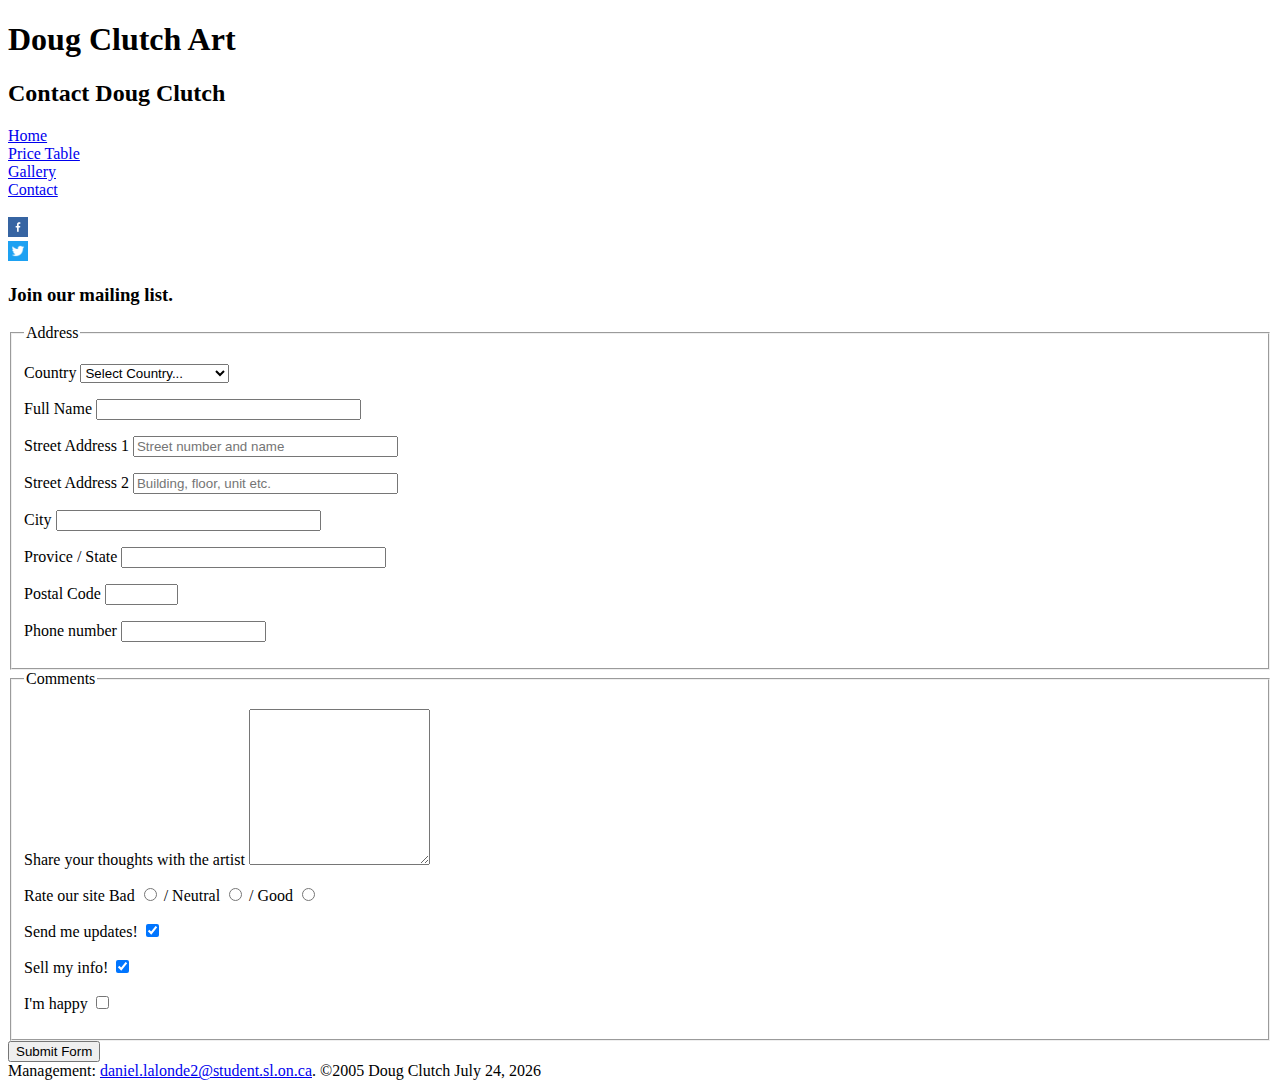
==== form.html @ 55d5763f "adding this site to git" ====
<!doctype html>
<!--Daniel Philip Lalonde-->
<html lang="en">
<head>
<title>Contact - Doug Clutch Art</title>
<meta charset="UTF-8">
<link rel ="stylesheet" type = "text/css" href = "./css/external.css" />
<script src ="./javascript/external.js"></script>
</head>
<body onload = "todaysDate()">
<div class=heading>
	<h1>Doug Clutch Art</h1>
	<h2>Contact Doug Clutch</h2>
</div>

<div class=navflexcontainer>
	<div class="navflexitem">
		<a href="index.html" title="Home">Home</a>
	</div>
	<div class="navflexitem">
		<a href="tablePage.html" title="Pricing">Price Table</a>
	</div>
	<div class="navflexitem">
		<a href="images.html" title="Gallery">Gallery</a>
	</div>
	<div class="navflexitem">
		<a href="Form.html" title="Contact">Contact</a>
	</div>
	<div class="spaceflexitem">
		&nbsp;
	</div>
	<div class="socialflexitem">
		<a target=_blank href="https://www.facebook.com" title="Facebook"><img src ="./imgs/social/fb.png" 
		height="20" width="20" alt="Facebook"/></a>
	</div>
	<div class="socialflexitem">
		<a target=_blank href="https://www.twitter.com" title="Twitter"><img src ="./imgs/social/tt.png" height="20" width="20" alt="Twitter"/></a>
	</div>
</div>
<div class=center>
	<h3>Join our mailing list.</h3>
</div>
<div class=maincontainer>
	<form action="form.html">		
		<fieldset>
		<legend>Address</legend>
		<p>
			<label>Country</label>
			<select id= "Country" size="1" required>
				<option value="" selected disabled>Select Country...</option>
				<option value="Australia">Australia</option>
				<option value="Brazil">Brazil</option>
				<option value="Canada">Canada</option>
				<option value="French Polynesia">French Polynesia</option>
				<option value="Hong Kong">Hong Kong</option>
				<option value="Japan">Japan</option>
				<option value="Mexico">Mexico</option>
				<option value="New Zealand">New Zealand</option>
				<option value="Russian Federation">Russian 
				<option value="Spain">Spain</option>
				<option value="Switzerland">Switzerland</option>
				<option value="United Arab Emirates">United Arab Emirates</option>
				<option value="United Kingdom">United Kingdom</option>
				<option value="United States">United States</option>
				<option value="Zimbabwe">Zimbabwe</option>
			</select>
		</p>
		<p>
			<label>Full Name</label>
			<input type = "text" id = "Name" size = "30" required/>
		</p>
		<p>
			<label> Street Address 1</label>
			<input type = "text" id = "AddressLine1" placeholder ="Street number and name" size = "30"
			required/>
		</p>
		<p>
			<label> Street Address 2</label>
			<input type = "text" id = "AddressLine2" placeholder ="Building, floor, unit etc." size = "30">
		</p>
		<p>
			<label>City</label>
			<input type = "text" id = "City" size = "30" required/>
		</p>
		<p>
			<label>Provice / State</label>
			<input type = "text" id = "Province/State" size = "30" required/>
		</p>
				<p>
			<label>Postal Code</label>
			<input type = "text" id = "PostalCode" size = "6" required/>
		</p>
		<p>
			<label>Phone number</label>
			<input type = "text" id = "PhoneNumber" size = "15"/>
		</p>
		</fieldset>

		<fieldset>
		<legend>Comments</legend>
		<p>
			<label>Share your thoughts with the artist</label>
			<textarea id="Referral" rows="10" cols="20" maxlength="100"></textarea>
		</p>
		<p>
			<label>Rate our site</label>

			Bad <input type = "radio" name="rating" value = "bad"/> /
			
			Neutral <input type = "radio" name="rating" value = "neutral"/> / 
	
			 Good <input type = "radio" name="rating" value = "good"/>
		</p>
		
		<p>
			Send me updates! <input type = "checkbox" id="updates" checked/>
		</p>
		<p>
			Sell my info! <input type = "checkbox" id="release" checked/>
		</p>
		<p>
			I'm happy <input type = "checkbox" id="happiness"/>
		</p>
		</fieldset>
		<button>Submit Form</button>
	</form>
</div>
<div class=footercontainer>
<footer>Management: <a href="mailto:daniel.lalonde2@student.sl.on.ca">daniel.lalonde2@student.sl.on.ca</a>. &copy;2005 <span class="doug">Doug Clutch </span><span id="showDate"></span></footer>
</div>
</body>
</html>
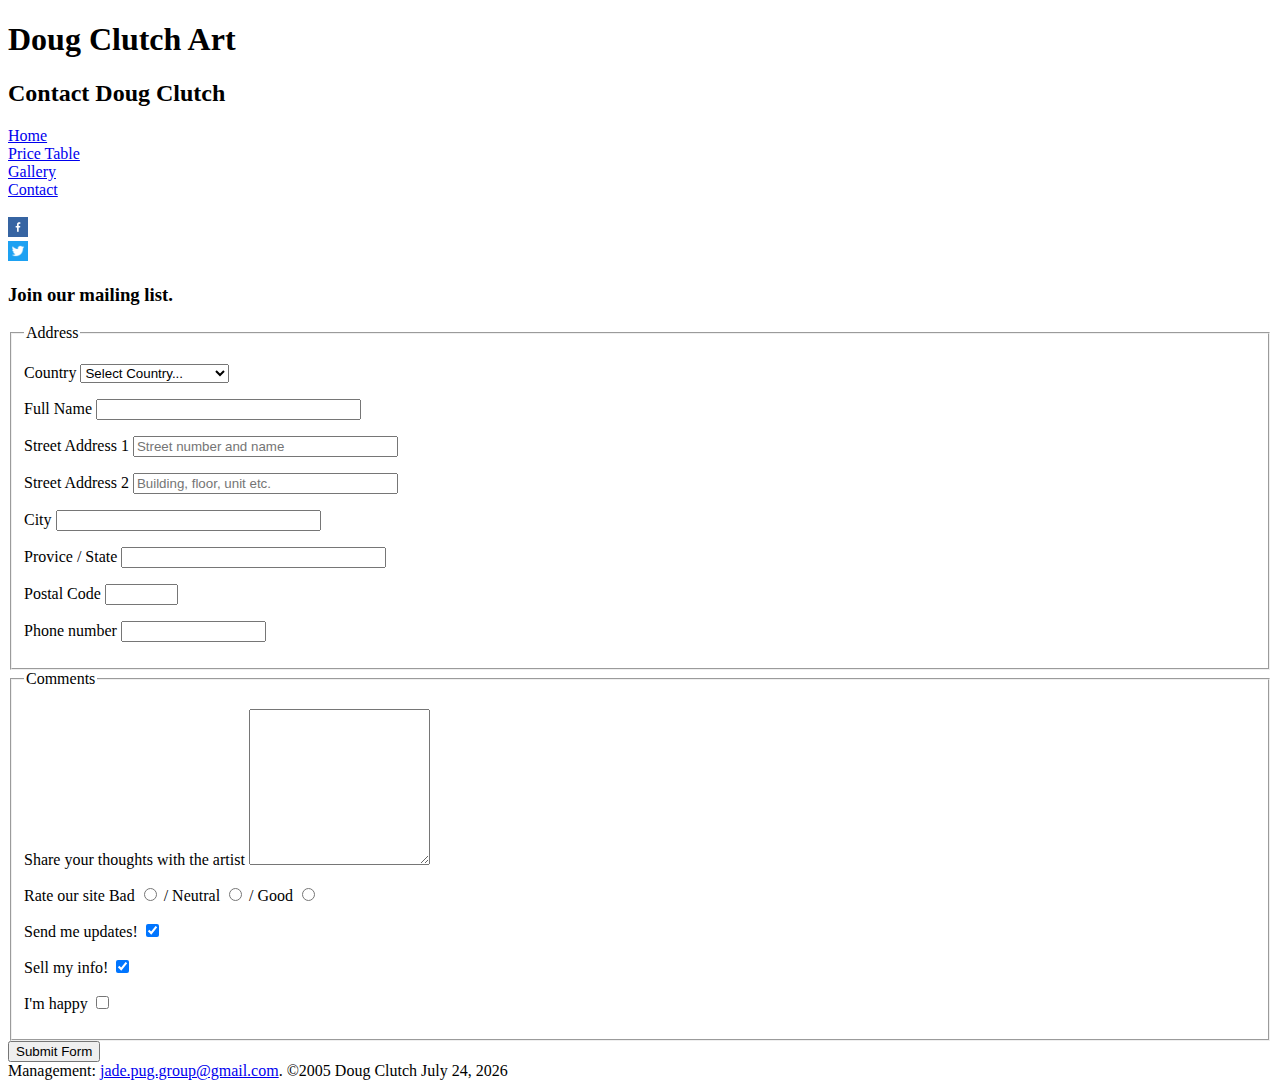
==== commit 5d129426: "update email address" ====
--- a/form.html
+++ b/form.html
@@ -126,7 +126,7 @@
 	</form>
 </div>
 <div class=footercontainer>
-<footer>Management: <a href="mailto:daniel.lalonde2@student.sl.on.ca">daniel.lalonde2@student.sl.on.ca</a>. &copy;2005 <span class="doug">Doug Clutch </span><span id="showDate"></span></footer>
+<footer>Management: <a href="mailto:jade.pug.group@gmail.com">jade.pug.group@gmail.com</a>. &copy;2005 <span class="doug">Doug Clutch </span><span id="showDate"></span></footer>
 </div>
 </body>
 </html>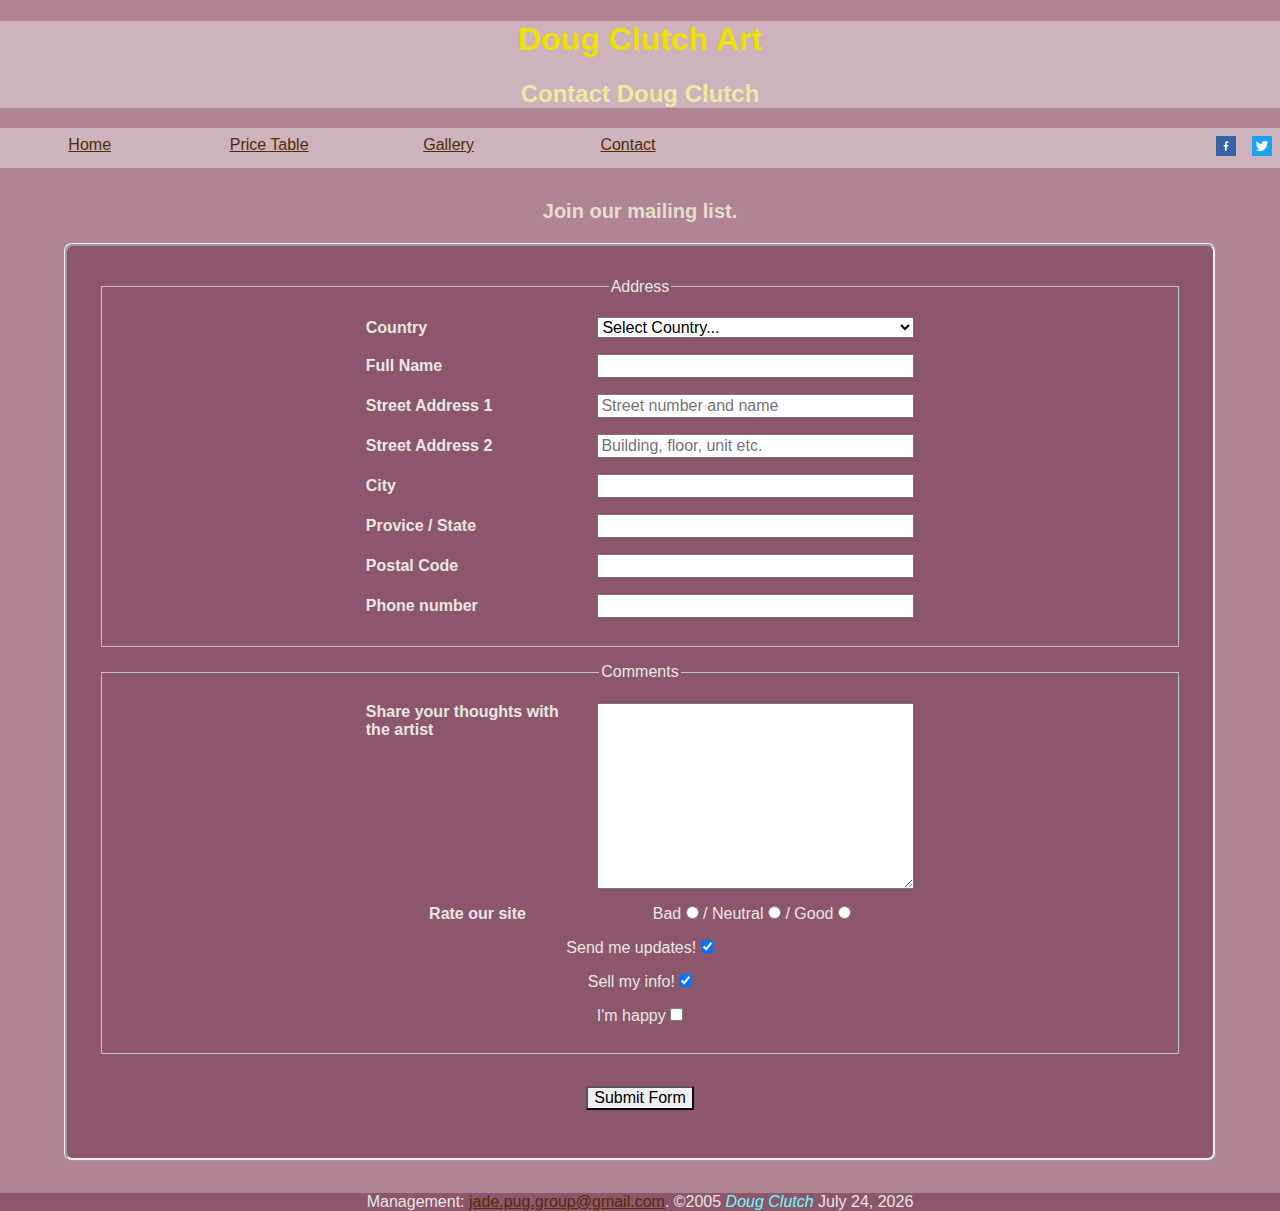
==== commit bfc6fed1: "Update form.html" ====
--- a/form.html
+++ b/form.html
@@ -4,8 +4,8 @@
 <head>
 <title>Contact - Doug Clutch Art</title>
 <meta charset="UTF-8">
-<link rel ="stylesheet" type = "text/css" href = "./css/external.css" />
-<script src ="./javascript/external.js"></script>
+<link rel ="stylesheet" type = "text/css" href = "css/external.css" />
+<script src ="javascript/external.js"></script>
 </head>
 <body onload = "todaysDate()">
 <div class=heading>
@@ -129,4 +129,4 @@
 <footer>Management: <a href="mailto:jade.pug.group@gmail.com">jade.pug.group@gmail.com</a>. &copy;2005 <span class="doug">Doug Clutch </span><span id="showDate"></span></footer>
 </div>
 </body>
-</html>+</html>
--- a/css/external.css
+++ b/css/external.css
@@ -0,0 +1,232 @@
+/*Daniel Philip lalonde*/
+article,aside,details,figcaption,figure,footer,header,hgroup,nav,section,summary{display:block;}audio,canvas,video{display:inline-block;}audio:not([controls]){display:none;height:0;}[hidden]{display:none;}html{font-family:sans-serif;-webkit-text-size-adjust:100%;-ms-text-size-adjust:100%;}a:focus{outline:thin dotted;}a:active,a:hover{outline:0;}h1{font-size:2em;}abbr[title]{border-bottom:1px dotted;}b,strong{font-weight:700;}dfn{font-style:italic;}mark{background:#ff0;color:#000;}code,kbd,pre,samp{font-family:monospace, serif;font-size:1em;}pre{white-space:pre-wrap;word-wrap:break-word;}q{quotes:\201C \201D \2018 \2019;}small{font-size:80%;}sub,sup{font-size:75%;line-height:0;position:relative;vertical-align:baseline;}sup{top:-.5em;}sub{bottom:-.25em;}img{border:0;}svg:not(:root){overflow:hidden;}fieldset{border:1px solid silver;margin:0 2px;padding:.35em .625em .75em;}button,input,select,textarea{font-family:inherit;font-size:100%;margin:0;}button,input{line-height:normal;}button,html input[type=button],/* 1 */
+input[type=reset],input[type=submit]{-webkit-appearance:button;cursor:pointer;}button[disabled],input[disabled]{cursor:default;}input[type=checkbox],input[type=radio]{box-sizing:border-box;padding:0;}input[type=search]{-webkit-appearance:textfield;-moz-box-sizing:content-box;-webkit-box-sizing:content-box;box-sizing:content-box;}input[type=search]::-webkit-search-cancel-button,input[type=search]::-webkit-search-decoration{-webkit-appearance:none;}textarea{overflow:auto;vertical-align:top;}table{border-collapse:collapse;border-spacing:0;}body,figure{margin:0;}legend,button::-moz-focus-inner,input::-moz-focus-inner{border:0;padding:0;}
+
+/* Box-sizing border-box */
+* { -moz-box-sizing: border-box; -webkit-box-sizing: border-box; box-sizing: border-box; }
+
+body 
+{
+	font-family: "helvetica","arial","serif";
+	font-size: 1.0em;
+	color: #e7e7e3;
+	background-color: #b08495;
+}
+a:link
+{
+	color: #502D00;
+}
+a:visited
+{
+	color: #002350;
+}
+a:hover
+{
+	color: #50004B;
+	opacity:0.5;
+}
+H1
+{
+	font-size:2.0em;
+	color: #EDDF00;
+}
+H2
+{
+	font-size:1.5em;
+	color: #EEE9A3;
+}
+H3
+{
+	font-size: 1.25em;
+	color: #E3e0ca;
+}
+
+ol
+{ 
+	list-style-type: upper-alpha;
+}
+
+ul
+{
+	list-style-type: disc;
+}
+
+table
+{
+	border-collapse: collapse;
+	background-color: #F0F0F0;
+	width: 80%;
+	margin: auto;
+	color: #199999;
+	text-align: center;
+	border: 0.3em solid #fffff0;
+
+}
+
+table, th, td
+{
+	border: 0.3em solid #fffff0;
+}
+
+button
+{
+	margin: 1.0em;
+	border-radius: .1em;
+}
+
+figurecaption
+{
+	font-size: 1.5em;
+}
+figure
+{
+	text-align: center;
+}
+form
+{
+	text-align: center;	
+}
+input[type="text"], input[type="password"], select, textarea
+{
+	display: inline-block;
+	width: 30%;
+	margin-left: 0.5em;
+	/*background-color:lightgreen;*/
+}
+label
+{
+	text-align:left;
+	display: inline-block;
+	width: 20%;
+	font-weight: bold;
+	margin-right:0.5em;
+}
+fieldset
+{
+	margin-bottom:1em;
+}
+textarea
+{
+	max-width: 60%;
+	max-height: 20em;	
+}
+.doug
+{
+	font-style: italic;
+	color:#66ffff;
+}
+.heading
+{
+	text-align: center;
+	background-color: #CEB2BD;
+}
+.navflexcontainer
+{
+	display:flex;
+	flex-direction:row;
+	text-align:center;
+	margin-bottom:2em;
+	background-color: #CEB2BD;
+}
+.navflexitem
+{
+	flex: 1;
+	padding: .5em;
+}
+.spaceflexitem
+{
+	flex: 3;
+}
+.socialflexitem
+{
+	flex: 0.1;
+	padding: .5em;
+}
+.maincontainer
+{
+	margin-left: auto;
+	margin-right: auto;	
+	margin-bottom: 2em;
+	padding: 2em;
+	background-color: #8c576c;
+	border-style: ridge;
+    border-radius: .5em;
+	min-width: 20em;
+	width:90%;
+}
+.center
+{
+	text-align:center;
+}
+
+.imagespagemainflexcontainer
+{
+	display: flex;
+	flex-direction:row;
+	flex-wrap: wrap;
+	margin-left: auto;
+	margin-right: auto;	
+	margin-bottom: 2em;
+	padding: 2em;
+	min-width: 20em;
+	width:90%;
+	justify-content: center;
+}
+.imagespagemainflexitem
+{
+	flex: 1;
+	margin: 0.5em;
+	padding:0.5em;
+	max-width: 20em;
+	background-color: #8c576c;
+	border-style: ridge;
+    border-radius: .5em;
+	
+}
+.mainflexcontainer
+{
+	display: flex;
+	flex-direction:row;
+	flex-wrap: wrap;
+	margin-left: auto;
+	margin-right: auto;	
+	margin-bottom: 2em;
+	padding: 2em;
+	min-width: 20em;
+	width:90%;
+	justify-content: center;
+	min-width: 20em;
+	background-color: #8c576c;
+	border-style: ridge;
+    border-radius: .5em;
+}
+.contactIntro
+{
+	text-align:center;
+}
+.mainflexitem
+{
+	flex: 1;
+	margin: 0.5em;
+	padding:0.5em;
+
+}
+.tablecontainer
+{
+	margin-left: auto;
+	margin-right: auto;	
+	margin-bottom: 2em;
+	padding: 2em;
+	background-color: #8c576c;
+	border-style: ridge;
+    border-radius: .5em;
+	min-width: 30em;
+	width:90%;
+}
+.footercontainer
+{
+	margin-top:1em;
+	padding:0em;
+    background-color: #8c576c;
+	text-align: center;
+}
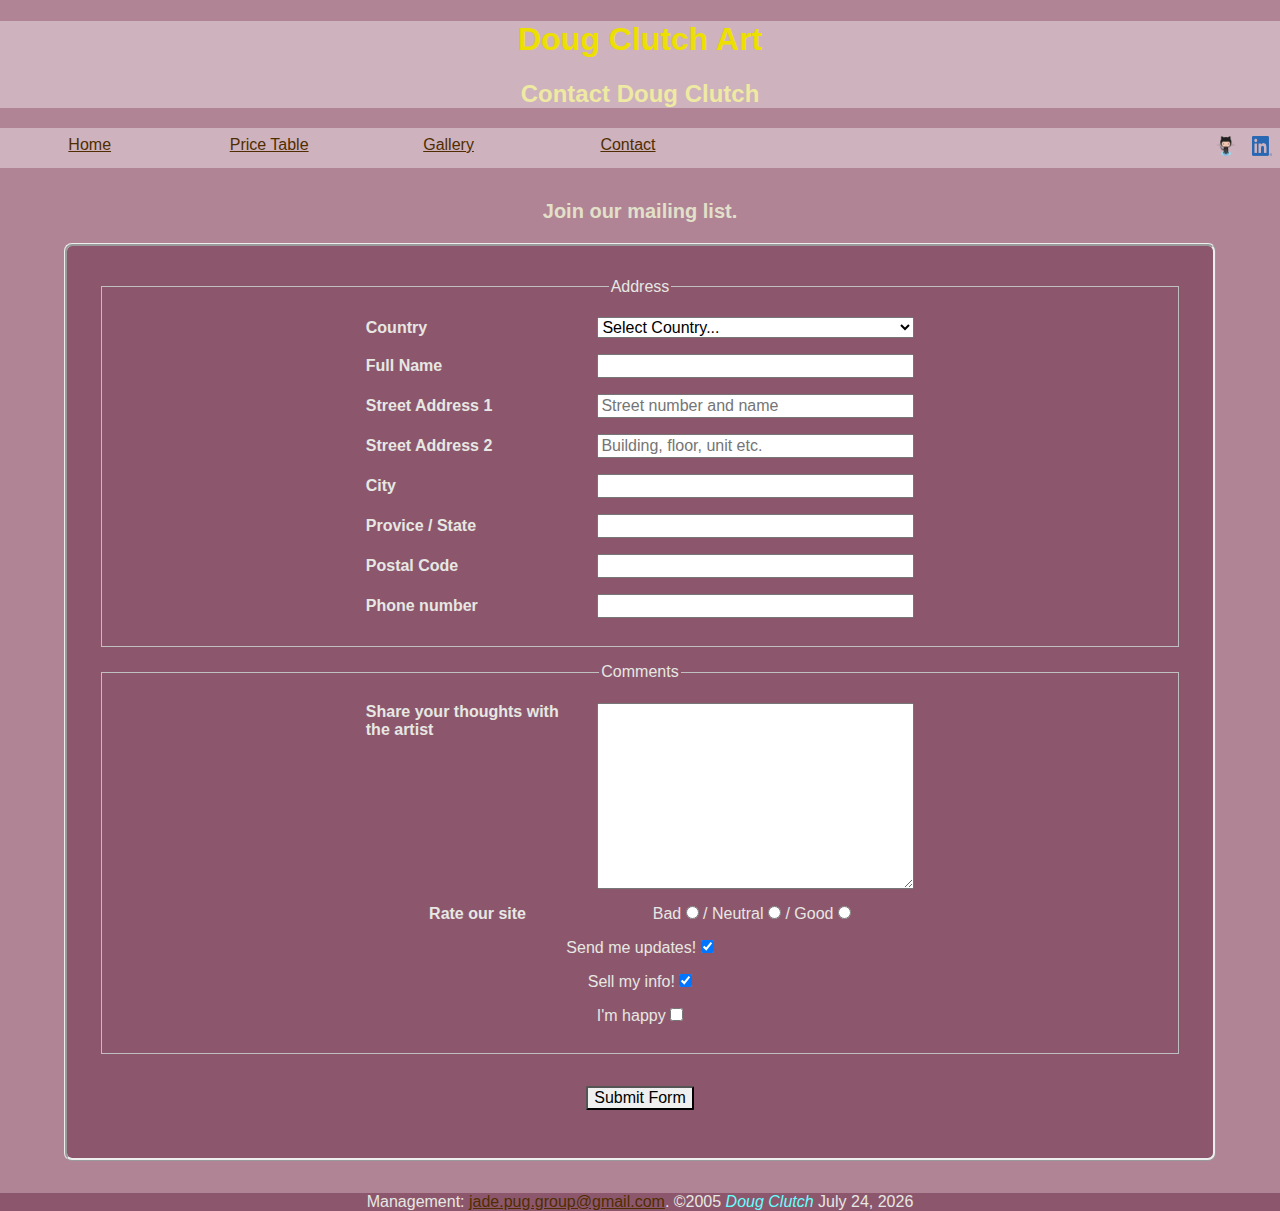
==== commit 2a2fe1ce: "Update form.html" ====
--- a/form.html
+++ b/form.html
@@ -24,17 +24,17 @@
 		<a href="images.html" title="Gallery">Gallery</a>
 	</div>
 	<div class="navflexitem">
-		<a href="Form.html" title="Contact">Contact</a>
+		<a href="form.html" title="Contact">Contact</a>
 	</div>
 	<div class="spaceflexitem">
 		&nbsp;
 	</div>
 	<div class="socialflexitem">
-		<a target=_blank href="https://www.facebook.com" title="Facebook"><img src ="./imgs/social/fb.png" 
-		height="20" width="20" alt="Facebook"/></a>
+		<a target=_blank href="https://github.com/lalondeph/doug_clutch_2005" title="GitHub"><img src ="./imgs/social/Octocat.png" 
+		height="20" width="20" alt="GitHub"/></a>
 	</div>
 	<div class="socialflexitem">
-		<a target=_blank href="https://www.twitter.com" title="Twitter"><img src ="./imgs/social/tt.png" height="20" width="20" alt="Twitter"/></a>
+		<a target=_blank href="https://www.linkedin.com/in/philip-lalonde/" title="LinkedIn"><img src ="./imgs/social/LI-In-Bug.png" height="20" width="20" alt="LinkedIn"/></a>
 	</div>
 </div>
 <div class=center>
